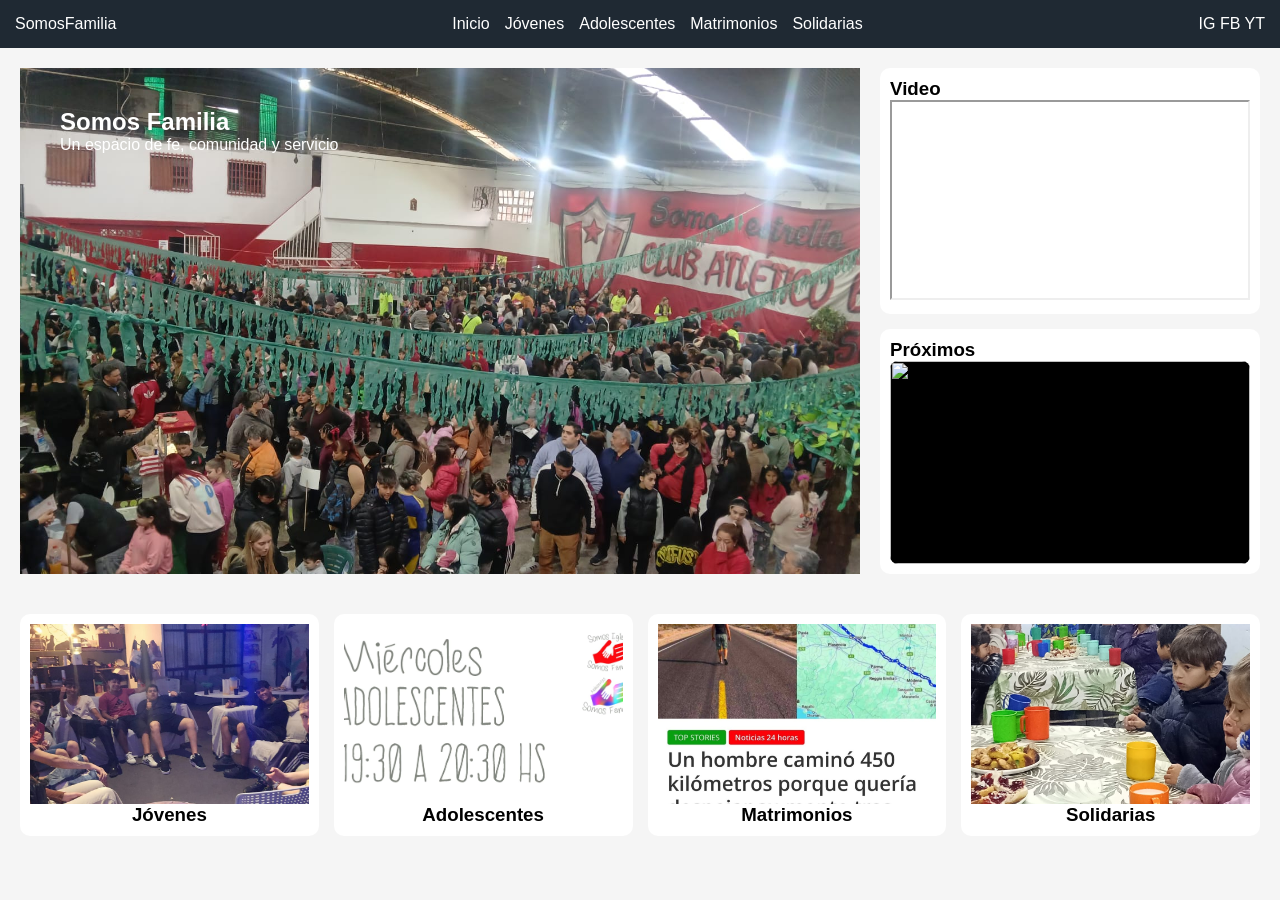
==== index.html @ 6f2008f7 "Primer commit proyecto iglesia" ====
<!DOCTYPE html>
<html lang="es">
<head>
    <meta charset="UTF-8">
    <title>Somos Familia</title>
    <meta name="viewport" content="width=device-width, initial-scale=1.0">

    <link rel="stylesheet" href="css/base.css">
</head>

<body>

<!-- NAVBAR -->
<header class="navbar">
    <div class="logo">SomosFamilia</div>

    <nav>
        <a href="index.html">Inicio</a>
        <a href="jovenes.html">Jóvenes</a>
        <a href="adolescentes.html">Adolescentes</a>
        <a href="matrimonios.html">Matrimonios</a>
        <a href="solidarias.html">Solidarias</a>
    </nav>

    <div class="redes">
        <span>IG</span>
        <span>FB</span>
        <span>YT</span>
    </div>
</header>

<!-- HERO -->
<section class="hero">

    <div class="hero-main">
        <h1>Somos Familia</h1>
        <p>Un espacio de fe, comunidad y servicio</p>
    </div>

    <aside class="hero-side">

        <div class="box">
            <h3>Video</h3>
            <iframe 
        src="https://www.youtube.com/embed/P95UujFrI-o"
        title="YouTube video"
        allow="accelerometer; autoplay; clipboard-write; encrypted-media; gyroscope; picture-in-picture"
        allowfullscreen>
</iframe>
        </div>

        <div class="box">
            <h3>Próximos</h3>

            <div class="eventos">
                <div class="evento active">
                    <img src="img/eventos/2.jpg">
                    <p>Feria · Sábado</p>
                </div>

                <div class="evento">
                    <img src="img/eventos/1.jpg">
                    <p>Bautismo · Domingo</p>
                </div>
            </div>
        </div>

    </aside>

</section>

<!-- CARDS -->
<section class="cards">

    <div class="card">
        <img src="img/cards/jovenes.jpg">
        <h3>Jóvenes</h3>
    </div>

    <div class="card">
        <img src="img/cards/adolescentes.jpg">
        <h3>Adolescentes</h3>
    </div>

    <div class="card">
        <img src="img/cards/matrimonios.jpg">
        <h3>Matrimonios</h3>
    </div>

    <div class="card">
        <img src="img/cards/solidarias.jpg">
        <h3>Solidarias</h3>
    </div>

</section>

<script src="js/main.js"></script>

</body>
</html>
---- css/base.css ----
* {
    margin: 0;
    padding: 0;
    box-sizing: border-box;
}

body {
    font-family: Arial;
    background: #f5f5f5;
}

/* NAVBAR */
.navbar {
    display: flex;
    justify-content: space-between;
    align-items: center;
    background: #1f2933;
    color: white;
    padding: 15px;
}

.navbar nav {
    display: flex;
    gap: 15px;
}

.navbar a {
    color: white;
    text-decoration: none;
}

/* HERO */
.hero {
    display: flex;
    gap: 20px;
    padding: 20px;
}

.hero-main {
    flex: 2;
    background: url('../img/hero.jpg') center/cover;
    color: white;
    padding: 40px;
}

.hero-side {
    flex: 1;
    display: flex;
    flex-direction: column;
    gap: 15px;
}

/* BOX */
.box {
    background: white;
    padding: 10px;
    border-radius: 10px;
}

.box iframe {
    width: 100%;
    height: 200px;
}

/* EVENTOS */
.eventos {
    position: relative;
}

.evento {
    display: none;
    width: 100%;
    aspect-ratio: 16 / 9;   /* reemplaza height fija */
    overflow: hidden;
    border-radius: 8px;
    background: #000;
}

.evento.active {
    display: block;
}

.evento img {
    width: 100%;
    height: 100%;
    object-fit: cover;       /* cambia contain → cover */
    object-position: center;
    display: block;
}

/* CARDS */
.cards {
    display: grid;
    grid-template-columns: repeat(4, 1fr);
    gap: 15px;
    padding: 20px;
}

.card {
    background: white;
    text-align: center;
    padding: 10px;
    border-radius: 10px;
}

.card img {
    width: 100%;
    height: 180px;          /* altura uniforme */
    object-fit: cover;      /* recorta prolijo */
    object-position: center;
    display: block;
}

/* MOBILE */
@media (max-width: 768px) {

    .hero {
        flex-direction: column;
    }

    .cards {
        grid-template-columns: 1fr 1fr;
    }

    /* opcional: cambiar proporción en mobile */
    .evento {
        aspect-ratio: 4 / 3;
    }
}
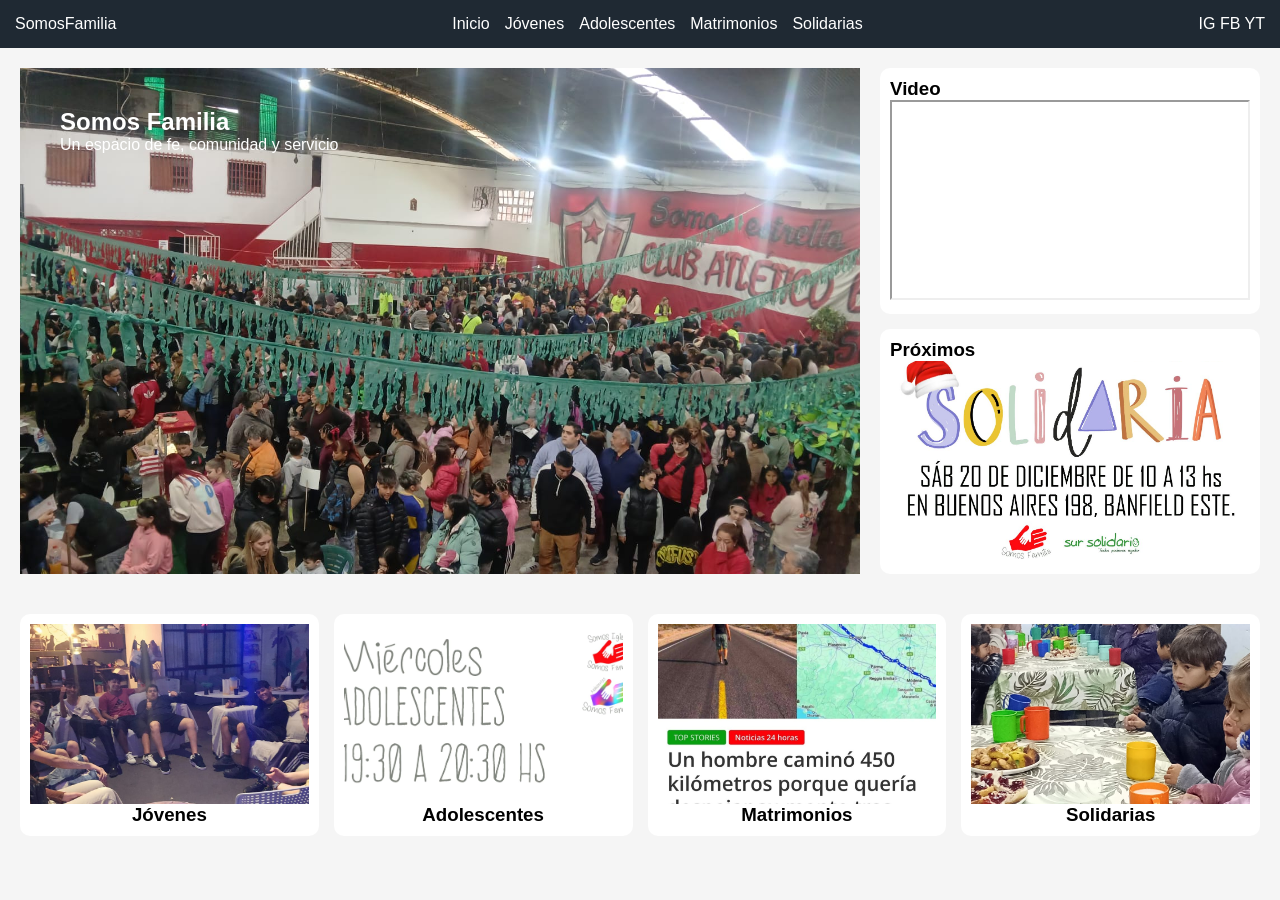
==== commit 526d92a4: "Agrego tercer imagen al carrusel" ====
--- a/index.html
+++ b/index.html
@@ -62,6 +62,11 @@
                     <img src="img/eventos/1.jpg">
                     <p>Bautismo · Domingo</p>
                 </div>
+
+                <div class="evento">
+                    <img src="img/eventos/3.jpg">
+                    <p>Matrimonios · Abril</p>
+                </div>
             </div>
         </div>
 
